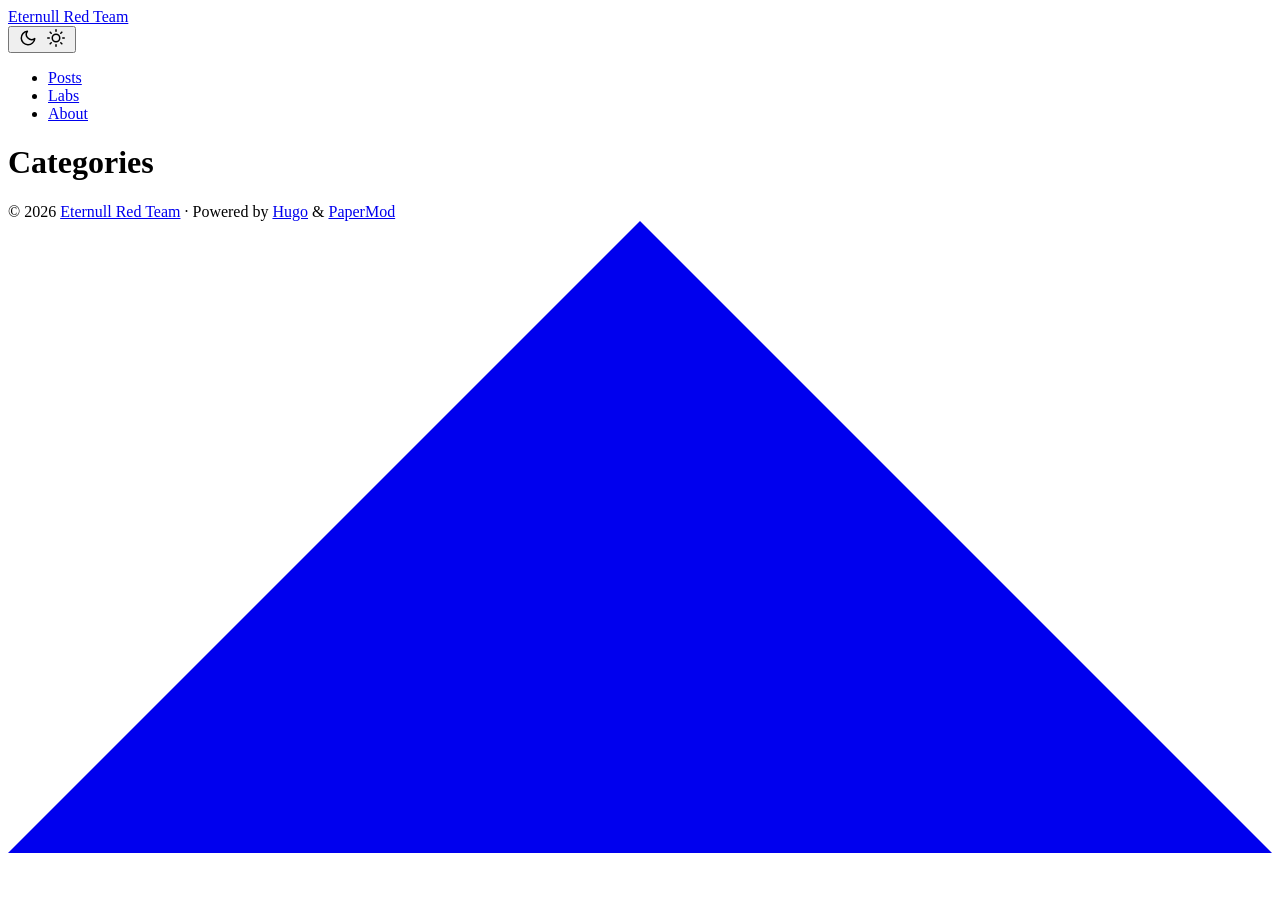
==== public/categories/index.html @ 3f23af82 "PaperMod site" ====
<!doctype html><html lang=en dir=auto data-theme=dark><head><meta charset=utf-8><meta http-equiv=X-UA-Compatible content="IE=edge"><meta name=viewport content="width=device-width,initial-scale=1,shrink-to-fit=no"><meta name=robots content="index, follow"><title>Categories | Eternull Red Team</title><meta name=keywords content><meta name=description content><meta name=author content><link rel=canonical href=https://eternull.ink/categories/><link crossorigin=anonymous href=/assets/css/stylesheet.da3211e5ef867bf2b75fd5a6515cfed7195c011e8ab735694e203810a827097b.css integrity="sha256-2jIR5e+Ge/K3X9WmUVz+1xlcAR6KtzVpTiA4EKgnCXs=" rel="preload stylesheet" as=style><link rel=icon href=https://eternull.ink/favicon.ico><link rel=icon type=image/png sizes=16x16 href=https://eternull.ink/favicon-16x16.png><link rel=icon type=image/png sizes=32x32 href=https://eternull.ink/favicon-32x32.png><link rel=apple-touch-icon href=https://eternull.ink/apple-touch-icon.png><link rel=mask-icon href=https://eternull.ink/safari-pinned-tab.svg><meta name=theme-color content="#2e2e33"><meta name=msapplication-TileColor content="#2e2e33"><link rel=alternate type=application/rss+xml href=https://eternull.ink/categories/index.xml title=rss><link rel=alternate hreflang=en href=https://eternull.ink/categories/><noscript><style>#theme-toggle,.top-link{display:none}</style></noscript><script>localStorage.getItem("pref-theme")==="light"&&(document.querySelector("html").dataset.theme="light")</script><meta property="og:url" content="https://eternull.ink/categories/"><meta property="og:site_name" content="Eternull Red Team"><meta property="og:title" content="Categories"><meta property="og:locale" content="en"><meta property="og:type" content="website"><meta name=twitter:card content="summary"><meta name=twitter:title content="Categories"><meta name=twitter:description content></head><body class=list id=top><header class=header><nav class=nav><div class=logo><a href=https://eternull.ink/ accesskey=h title="Eternull Red Team (Alt + H)">Eternull Red Team</a><div class=logo-switches><button id=theme-toggle accesskey=t title="(Alt + T)" aria-label="Toggle theme">
<svg id="moon" width="24" height="18" viewBox="0 0 24 24" fill="none" stroke="currentColor" stroke-width="2" stroke-linecap="round" stroke-linejoin="round"><path d="M21 12.79A9 9 0 1111.21 3 7 7 0 0021 12.79z"/></svg>
<svg id="sun" width="24" height="18" viewBox="0 0 24 24" fill="none" stroke="currentColor" stroke-width="2" stroke-linecap="round" stroke-linejoin="round"><circle cx="12" cy="12" r="5"/><line x1="12" y1="1" x2="12" y2="3"/><line x1="12" y1="21" x2="12" y2="23"/><line x1="4.22" y1="4.22" x2="5.64" y2="5.64"/><line x1="18.36" y1="18.36" x2="19.78" y2="19.78"/><line x1="1" y1="12" x2="3" y2="12"/><line x1="21" y1="12" x2="23" y2="12"/><line x1="4.22" y1="19.78" x2="5.64" y2="18.36"/><line x1="18.36" y1="5.64" x2="19.78" y2="4.22"/></svg></button></div></div><ul id=menu><li><a href=https://eternull.ink/posts/ title=Posts><span>Posts</span></a></li><li><a href=https://eternull.ink/labs/ title=Labs><span>Labs</span></a></li><li><a href=https://eternull.ink/about/ title=About><span>About</span></a></li></ul></nav></header><main class=main><header class=page-header><h1>Categories</h1></header><ul class=terms-tags></ul></main><footer class=footer><span>&copy; 2026 <a href=https://eternull.ink/>Eternull Red Team</a></span> ·
<span>Powered by
<a href=https://gohugo.io/ rel="noopener noreferrer" target=_blank>Hugo</a> &
<a href=https://github.com/adityatelange/hugo-PaperMod/ rel=noopener target=_blank>PaperMod</a></span></footer><a href=#top aria-label="go to top" title="Go to Top (Alt + G)" class=top-link id=top-link accesskey=g><svg viewBox="0 0 12 6" fill="currentColor"><path d="M12 6H0l6-6z"/></svg>
</a><script>let menu=document.getElementById("menu");if(menu){const e=localStorage.getItem("menu-scroll-position");e&&(menu.scrollLeft=parseInt(e,10)),menu.onscroll=function(){localStorage.setItem("menu-scroll-position",menu.scrollLeft)}}document.querySelectorAll('a[href^="#"]').forEach(e=>{e.addEventListener("click",function(e){e.preventDefault();var t=this.getAttribute("href").substr(1);window.matchMedia("(prefers-reduced-motion: reduce)").matches?document.querySelector(`[id='${decodeURIComponent(t)}']`).scrollIntoView():document.querySelector(`[id='${decodeURIComponent(t)}']`).scrollIntoView({behavior:"smooth"}),t==="top"?history.replaceState(null,null," "):history.pushState(null,null,`#${t}`)})})</script><script>var mybutton=document.getElementById("top-link");window.onscroll=function(){document.body.scrollTop>800||document.documentElement.scrollTop>800?(mybutton.style.visibility="visible",mybutton.style.opacity="1"):(mybutton.style.visibility="hidden",mybutton.style.opacity="0")}</script><script>document.getElementById("theme-toggle").addEventListener("click",()=>{const e=document.querySelector("html");e.dataset.theme==="dark"?(e.dataset.theme="light",localStorage.setItem("pref-theme","light")):(e.dataset.theme="dark",localStorage.setItem("pref-theme","dark"))})</script></body></html>
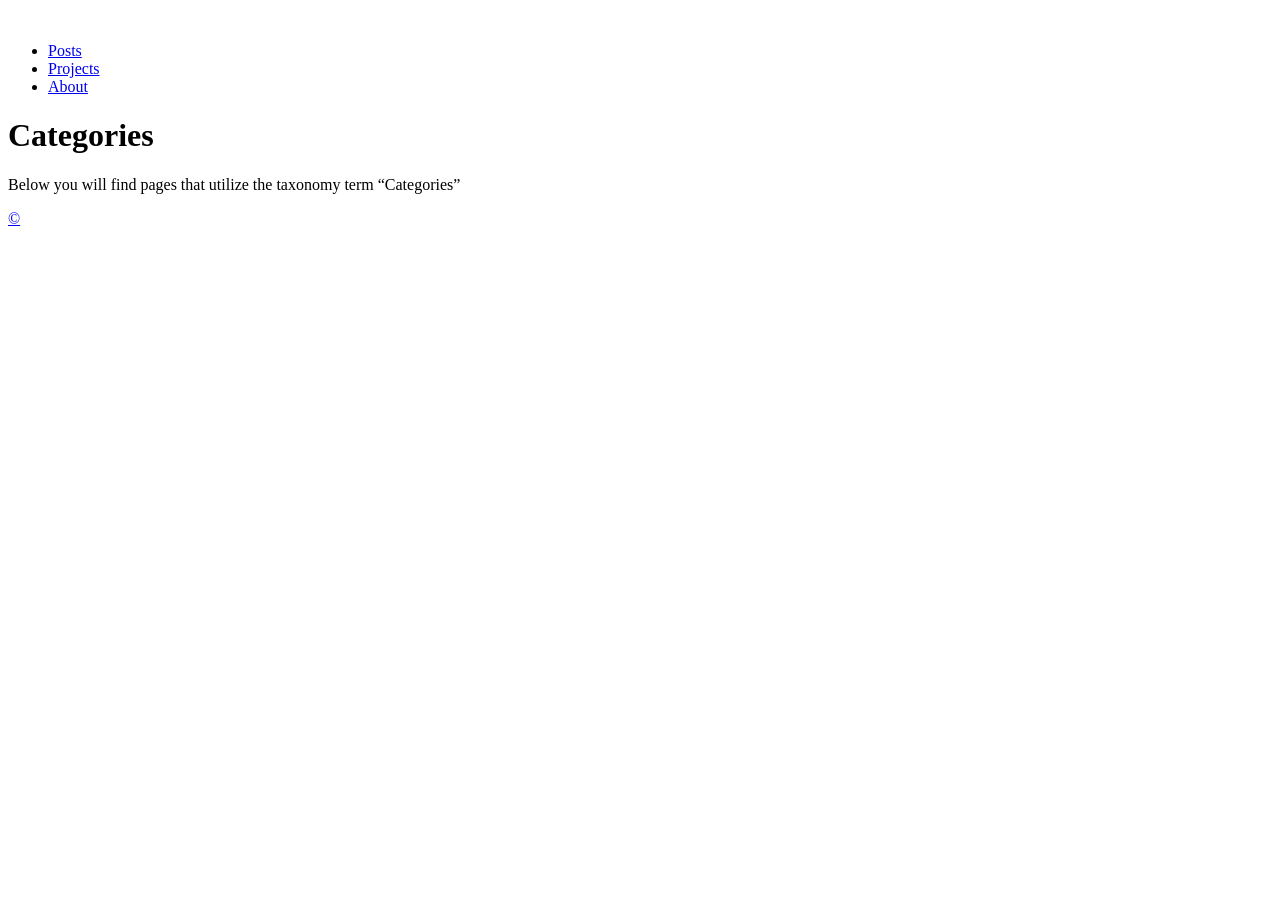
==== commit 74600a56: "Update logo, hero, and first blog post" ====
--- a/public/categories/index.html
+++ b/public/categories/index.html
@@ -1,7 +1,138 @@
-<!doctype html><html lang=en dir=auto data-theme=dark><head><meta charset=utf-8><meta http-equiv=X-UA-Compatible content="IE=edge"><meta name=viewport content="width=device-width,initial-scale=1,shrink-to-fit=no"><meta name=robots content="index, follow"><title>Categories | Eternull Red Team</title><meta name=keywords content><meta name=description content><meta name=author content><link rel=canonical href=https://eternull.ink/categories/><link crossorigin=anonymous href=/assets/css/stylesheet.da3211e5ef867bf2b75fd5a6515cfed7195c011e8ab735694e203810a827097b.css integrity="sha256-2jIR5e+Ge/K3X9WmUVz+1xlcAR6KtzVpTiA4EKgnCXs=" rel="preload stylesheet" as=style><link rel=icon href=https://eternull.ink/favicon.ico><link rel=icon type=image/png sizes=16x16 href=https://eternull.ink/favicon-16x16.png><link rel=icon type=image/png sizes=32x32 href=https://eternull.ink/favicon-32x32.png><link rel=apple-touch-icon href=https://eternull.ink/apple-touch-icon.png><link rel=mask-icon href=https://eternull.ink/safari-pinned-tab.svg><meta name=theme-color content="#2e2e33"><meta name=msapplication-TileColor content="#2e2e33"><link rel=alternate type=application/rss+xml href=https://eternull.ink/categories/index.xml title=rss><link rel=alternate hreflang=en href=https://eternull.ink/categories/><noscript><style>#theme-toggle,.top-link{display:none}</style></noscript><script>localStorage.getItem("pref-theme")==="light"&&(document.querySelector("html").dataset.theme="light")</script><meta property="og:url" content="https://eternull.ink/categories/"><meta property="og:site_name" content="Eternull Red Team"><meta property="og:title" content="Categories"><meta property="og:locale" content="en"><meta property="og:type" content="website"><meta name=twitter:card content="summary"><meta name=twitter:title content="Categories"><meta name=twitter:description content></head><body class=list id=top><header class=header><nav class=nav><div class=logo><a href=https://eternull.ink/ accesskey=h title="Eternull Red Team (Alt + H)">Eternull Red Team</a><div class=logo-switches><button id=theme-toggle accesskey=t title="(Alt + T)" aria-label="Toggle theme">
-<svg id="moon" width="24" height="18" viewBox="0 0 24 24" fill="none" stroke="currentColor" stroke-width="2" stroke-linecap="round" stroke-linejoin="round"><path d="M21 12.79A9 9 0 1111.21 3 7 7 0 0021 12.79z"/></svg>
-<svg id="sun" width="24" height="18" viewBox="0 0 24 24" fill="none" stroke="currentColor" stroke-width="2" stroke-linecap="round" stroke-linejoin="round"><circle cx="12" cy="12" r="5"/><line x1="12" y1="1" x2="12" y2="3"/><line x1="12" y1="21" x2="12" y2="23"/><line x1="4.22" y1="4.22" x2="5.64" y2="5.64"/><line x1="18.36" y1="18.36" x2="19.78" y2="19.78"/><line x1="1" y1="12" x2="3" y2="12"/><line x1="21" y1="12" x2="23" y2="12"/><line x1="4.22" y1="19.78" x2="5.64" y2="18.36"/><line x1="18.36" y1="5.64" x2="19.78" y2="4.22"/></svg></button></div></div><ul id=menu><li><a href=https://eternull.ink/posts/ title=Posts><span>Posts</span></a></li><li><a href=https://eternull.ink/labs/ title=Labs><span>Labs</span></a></li><li><a href=https://eternull.ink/about/ title=About><span>About</span></a></li></ul></nav></header><main class=main><header class=page-header><h1>Categories</h1></header><ul class=terms-tags></ul></main><footer class=footer><span>&copy; 2026 <a href=https://eternull.ink/>Eternull Red Team</a></span> ·
-<span>Powered by
-<a href=https://gohugo.io/ rel="noopener noreferrer" target=_blank>Hugo</a> &
-<a href=https://github.com/adityatelange/hugo-PaperMod/ rel=noopener target=_blank>PaperMod</a></span></footer><a href=#top aria-label="go to top" title="Go to Top (Alt + G)" class=top-link id=top-link accesskey=g><svg viewBox="0 0 12 6" fill="currentColor"><path d="M12 6H0l6-6z"/></svg>
-</a><script>let menu=document.getElementById("menu");if(menu){const e=localStorage.getItem("menu-scroll-position");e&&(menu.scrollLeft=parseInt(e,10)),menu.onscroll=function(){localStorage.setItem("menu-scroll-position",menu.scrollLeft)}}document.querySelectorAll('a[href^="#"]').forEach(e=>{e.addEventListener("click",function(e){e.preventDefault();var t=this.getAttribute("href").substr(1);window.matchMedia("(prefers-reduced-motion: reduce)").matches?document.querySelector(`[id='${decodeURIComponent(t)}']`).scrollIntoView():document.querySelector(`[id='${decodeURIComponent(t)}']`).scrollIntoView({behavior:"smooth"}),t==="top"?history.replaceState(null,null," "):history.pushState(null,null,`#${t}`)})})</script><script>var mybutton=document.getElementById("top-link");window.onscroll=function(){document.body.scrollTop>800||document.documentElement.scrollTop>800?(mybutton.style.visibility="visible",mybutton.style.opacity="1"):(mybutton.style.visibility="hidden",mybutton.style.opacity="0")}</script><script>document.getElementById("theme-toggle").addEventListener("click",()=>{const e=document.querySelector("html");e.dataset.theme==="dark"?(e.dataset.theme="light",localStorage.setItem("pref-theme","light")):(e.dataset.theme="dark",localStorage.setItem("pref-theme","dark"))})</script></body></html>+<!DOCTYPE html>
+<html lang="en-us">
+  <head><script src="/livereload.js?mindelay=10&amp;v=2&amp;port=1313&amp;path=livereload" data-no-instant defer></script>
+    <meta charset="utf-8">
+    <meta http-equiv="X-UA-Compatible" content="IE=edge,chrome=1">
+    
+    <title></title>
+    <meta name="viewport" content="width=device-width,minimum-scale=1">
+    <meta name="description" content="">
+    <meta name="generator" content="Hugo 0.158.0">
+    
+    
+    
+      <meta name="robots" content="noindex, nofollow">
+    
+    
+
+    
+<link rel="stylesheet" href="/ananke/css/main.min.css" >
+
+
+
+  
+    <link rel="stylesheet" href="/css/custom.css">
+  
+
+
+    
+
+
+    
+      
+
+    
+
+    
+    
+      <link href="/categories/index.xml" rel="alternate" type="application/rss+xml" title="" />
+      <link href="/categories/index.xml" rel="feed" type="application/rss+xml" title="" />
+      
+    
+
+    
+      <link rel="canonical" href="http://localhost:1313/categories/">
+    
+
+    
+    
+    <meta property="og:url" content="http://localhost:1313/categories/">
+  <meta property="og:title" content="Categories">
+  <meta property="og:locale" content="en_us">
+  <meta property="og:type" content="website">
+
+  <meta itemprop="name" content="Categories">
+  <meta name="twitter:card" content="summary">
+  <meta name="twitter:title" content="Categories">
+
+	
+  </head><body class="ma0 avenir bg-near-white development is-taxonomy">
+    
+
+  <header>
+    <div class="pb3-m pb6-l bg-black">
+      <nav class="pv3 ph3 ph4-ns" role="navigation">
+  <div class="flex-l center items-center justify-between">
+    <a href="/" class="f3 fw2 hover-white white-90 dib no-underline">
+      
+        <img src="/images/logo.png" class="w100 mw5-ns" alt="" />
+      
+    </a>
+    <div class="flex-l items-center">
+      
+
+      
+        <ul class="pl0 mr3">
+          
+          <li class="list f5 f4-ns fw4 dib pr3">
+            <a class="hover-white white-90 no-underline" href="/posts/" title="Posts page">
+              Posts
+            </a>
+          </li>
+          
+          <li class="list f5 f4-ns fw4 dib pr3">
+            <a class="hover-white white-90 no-underline" href="/projects/" title="Projects page">
+              Projects
+            </a>
+          </li>
+          
+          <li class="list f5 f4-ns fw4 dib pr3">
+            <a class="hover-white white-90 no-underline" href="/about/" title="About page">
+              About
+            </a>
+          </li>
+          
+        </ul>
+      
+      <div class="ananke-socials"></div>
+
+    </div>
+  </div>
+</nav>
+
+      <div class="tc-l pv3 ph3 ph4-ns">
+        <h1 class="f2 f-subheadline-l fw2 light-silver mb0 lh-title">
+          Categories
+        </h1>
+        
+      </div>
+    </div>
+  </header>
+
+
+    <main class="pb7" role="main">
+      
+  <article class="cf pa3 pa4-m pa4-l">
+    <div class="measure-wide-l center f4 lh-copy nested-copy-line-height nested-links mid-gray">
+      <p>Below you will find pages that utilize the taxonomy term “Categories”</p>
+    </div>
+  </article>
+  <div class="mw8 center">
+    <section class="flex-ns mt5 flex-wrap justify-around">
+      
+    </section>
+  </div>
+
+    </main>
+    <footer class="bg-black bottom-0 w-100 pa3" role="contentinfo">
+  <div class="flex justify-between">
+  <a class="f4 fw4 hover-white white-70 dn dib-ns pv2 ph3 no-underline" href="http://localhost:1313/" >
+    &copy; 
+  </a>
+    <div><div class="ananke-socials"></div>
+</div>
+  </div>
+</footer>
+
+  </body>
+</html>
